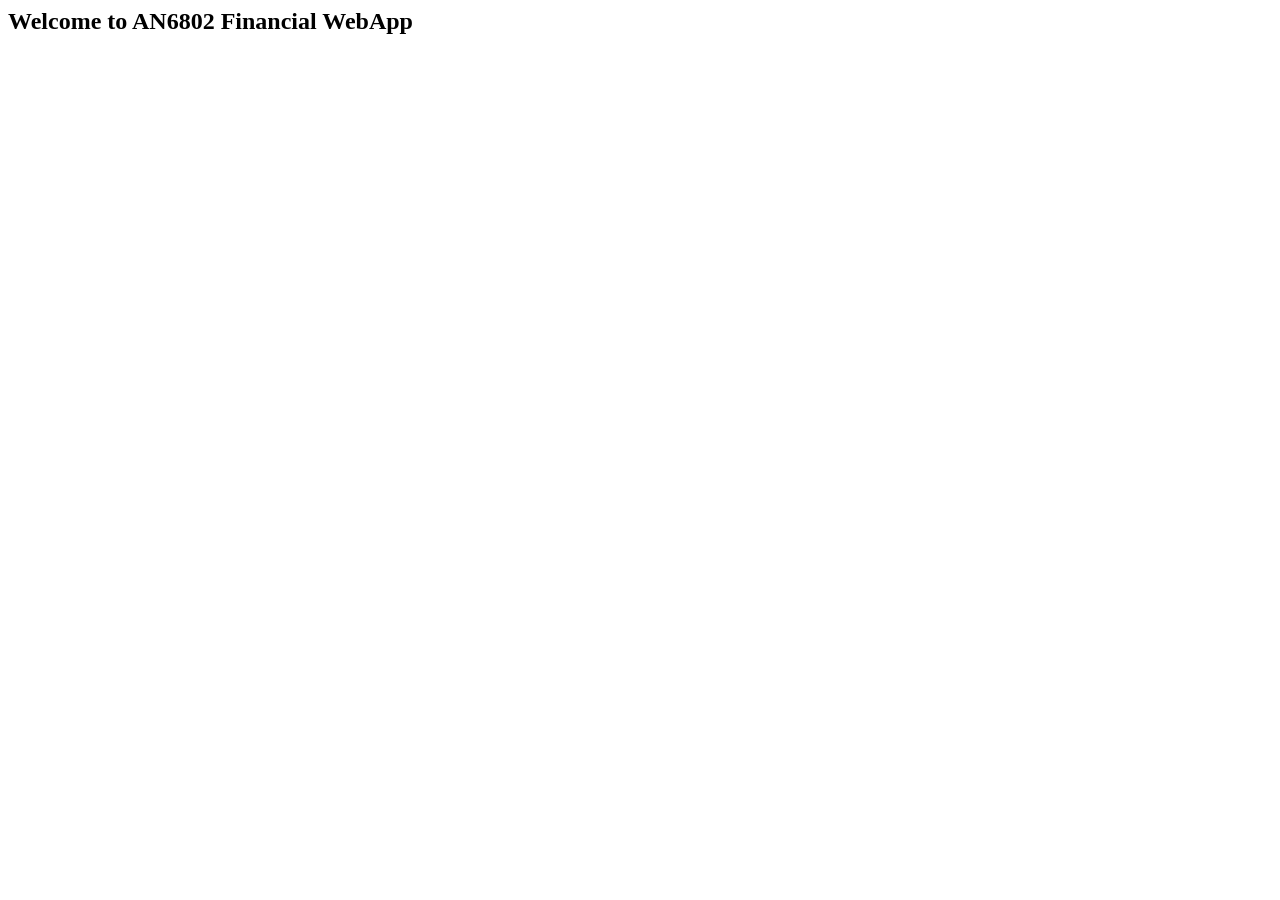
==== templates/index.html @ 29abedb1 "1" ====
<head>
    <meta name="viewport" content="width=device-width, initial-scale=1.0">
    <link rel="stylesheet" href="{{ url_for('static',filename='styles.css') }}">
</head>

<body>
     <div class="container">
         <h2>Welcome to AN6802 Financial WebApp</h2>
     </div>
</body>
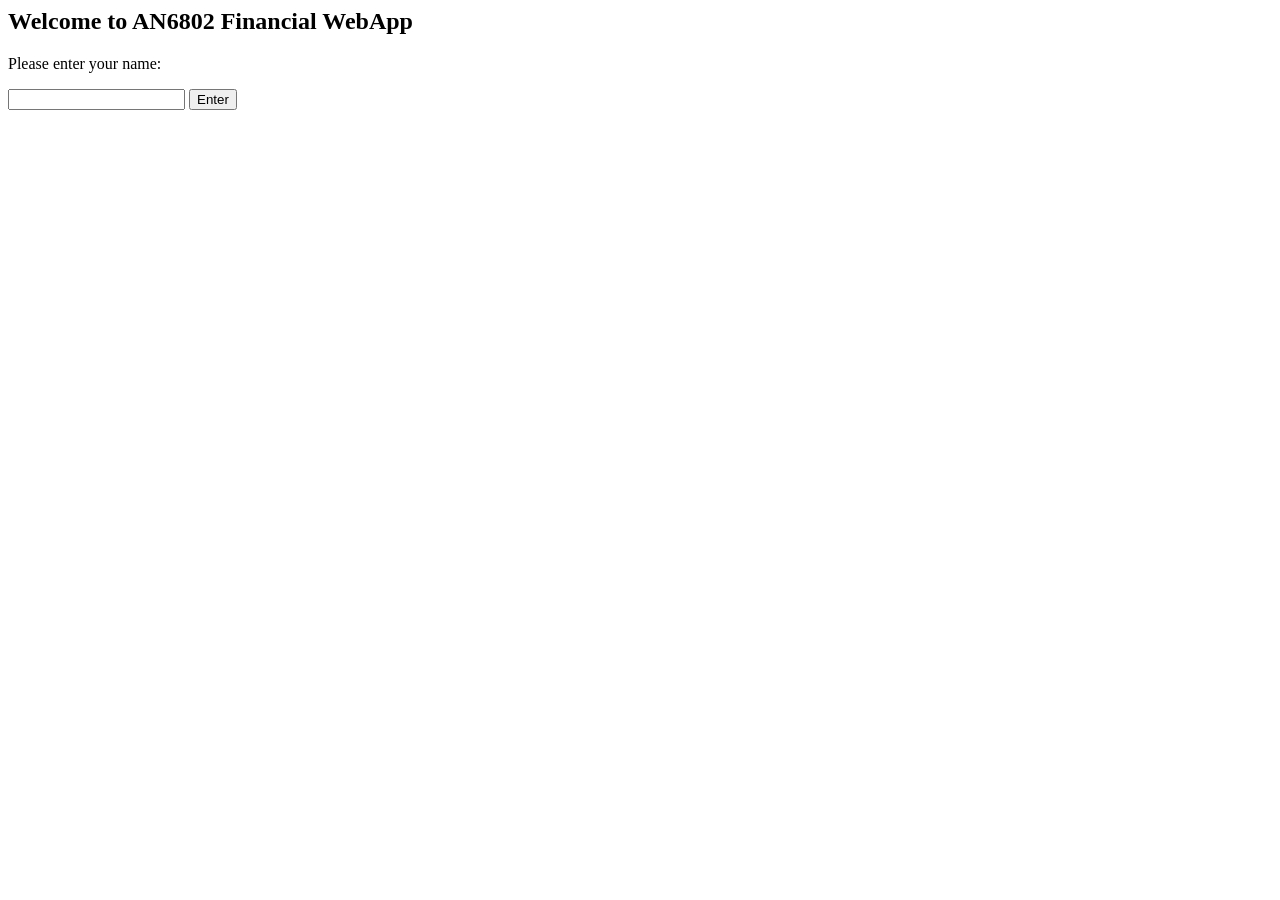
==== commit 96282207: "1" ====
--- a/templates/index.html
+++ b/templates/index.html
@@ -6,7 +6,14 @@
 <body>
      <div class="container">
          <h2>Welcome to AN6802 Financial WebApp</h2>
-     </div>
+         <form action="/main" method="post">
+         <p>Please enter your name: </p >
+            <input type="text" name="q">
+            <input type="submit" value="Enter">
+        </form>
+    </div>
 </body>
 
 
+
+
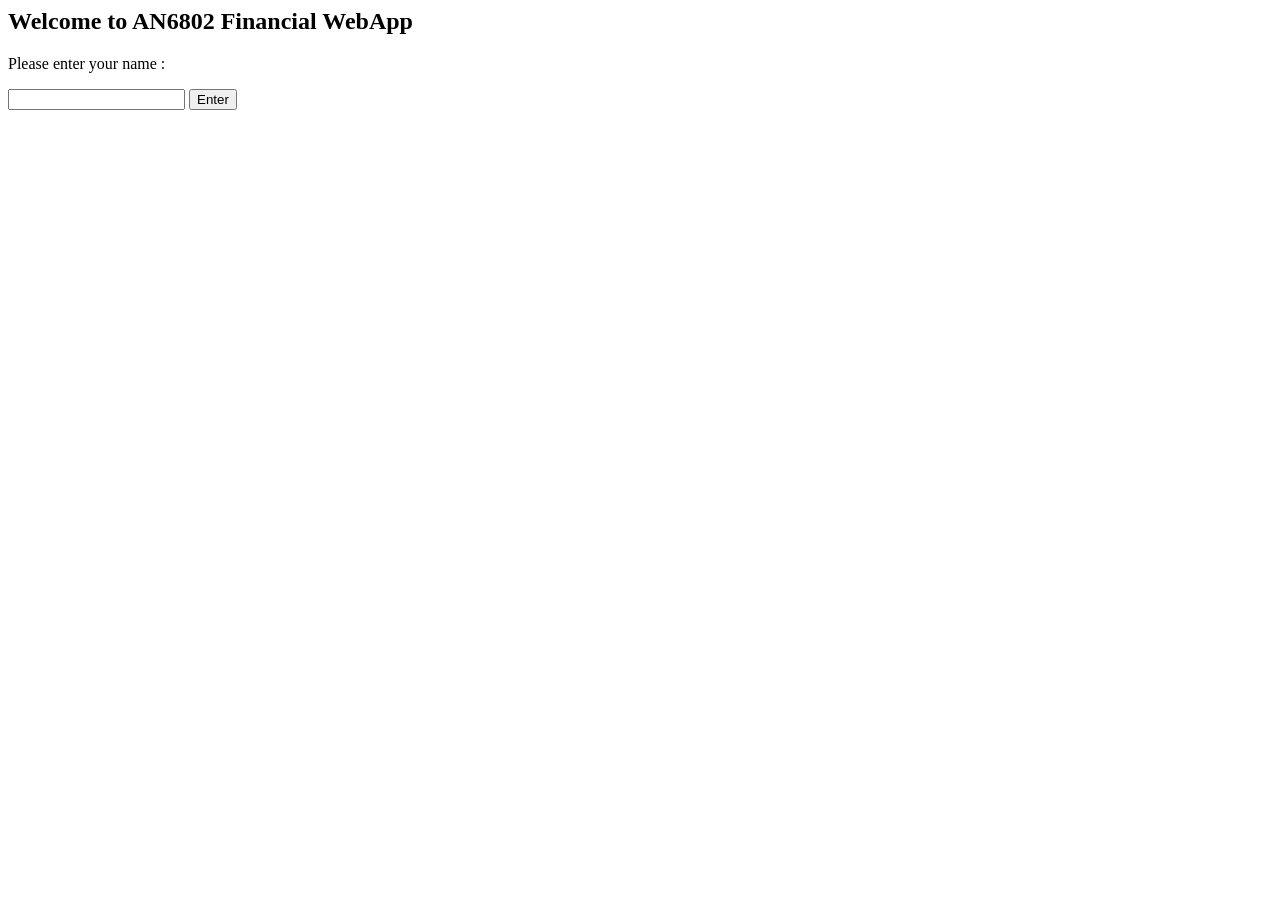
==== commit df7fbb01: "1" ====
--- a/templates/index.html
+++ b/templates/index.html
@@ -4,16 +4,12 @@
 </head>
 
 <body>
-     <div class="container">
-         <h2>Welcome to AN6802 Financial WebApp</h2>
-         <form action="/main" method="post">
-         <p>Please enter your name: </p >
-            <input type="text" name="q">
-            <input type="submit" value="Enter">
+    <div class="container">
+        <h2>Welcome to AN6802 Financial WebApp</h2>
+        <p>Please enter your name : </p>
+        <form action="/main" method="post">
+            <input type = "text" name="q">
+            <input type = "submit" value = "Enter">
         </form>
     </div>
 </body>
-
-
-
-
